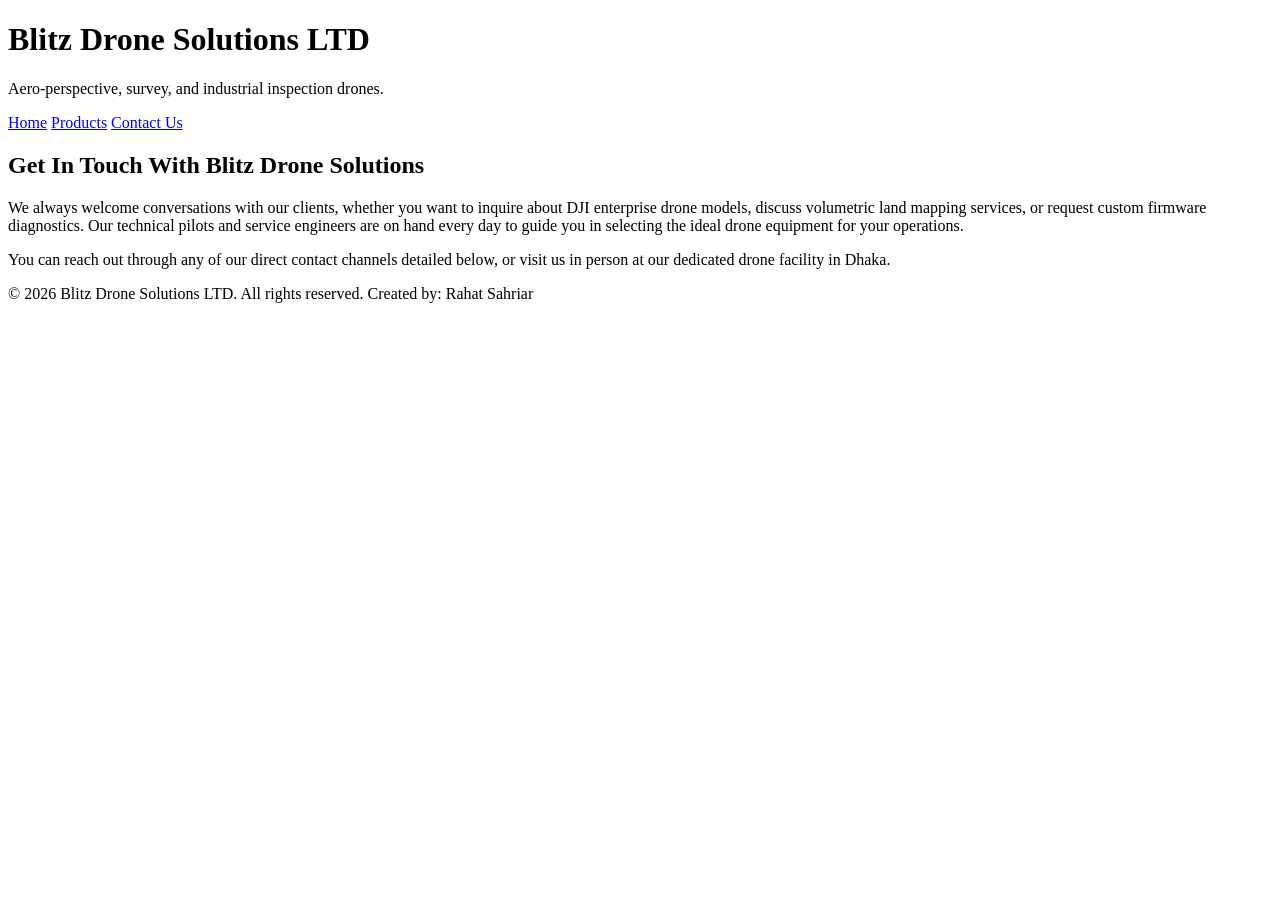
==== contact.html @ 61ea4de0 "1st commit- Set up basic structure of 3 Html Pages with navbar" ====
<!DOCTYPE html>
<html lang="en">
<head>
    <meta charset="UTF-8">
    <meta name="viewport" content="width=device-width, initial-scale=1.0">
    <title>Contact Us - Blitz Drone Solutions</title>
</head>
<body>
    <!-- Student Name: Rahat Sahriar, Student ID: 2330385 -->

    <div class="header">
        <h1>Blitz Drone Solutions LTD</h1>
        <p>Aero-perspective, survey, and industrial inspection drones.</p>
    </div>

    <div class="navbar">
        <a href="index.html">Home</a>
        <a href="products.html">Products</a>
        <a href="contact.html">Contact Us</a>
    </div>

    <div class="container">
        <h2>Get In Touch With Blitz Drone Solutions</h2>
        <p>We always welcome conversations with our clients, whether you want to inquire about DJI enterprise drone models, discuss volumetric land mapping services, or request custom firmware diagnostics. Our technical pilots and service engineers are on hand every day to guide you in selecting the ideal drone equipment for your operations.</p>
        
        <p>You can reach out through any of our direct contact channels detailed below, or visit us in person at our dedicated drone facility in Dhaka.</p>
    </div>

    <div class="footer">
        <p>&copy; 2026 Blitz Drone Solutions LTD. All rights reserved. Created by: Rahat Sahriar</p>
    </div>
</body>
</html>
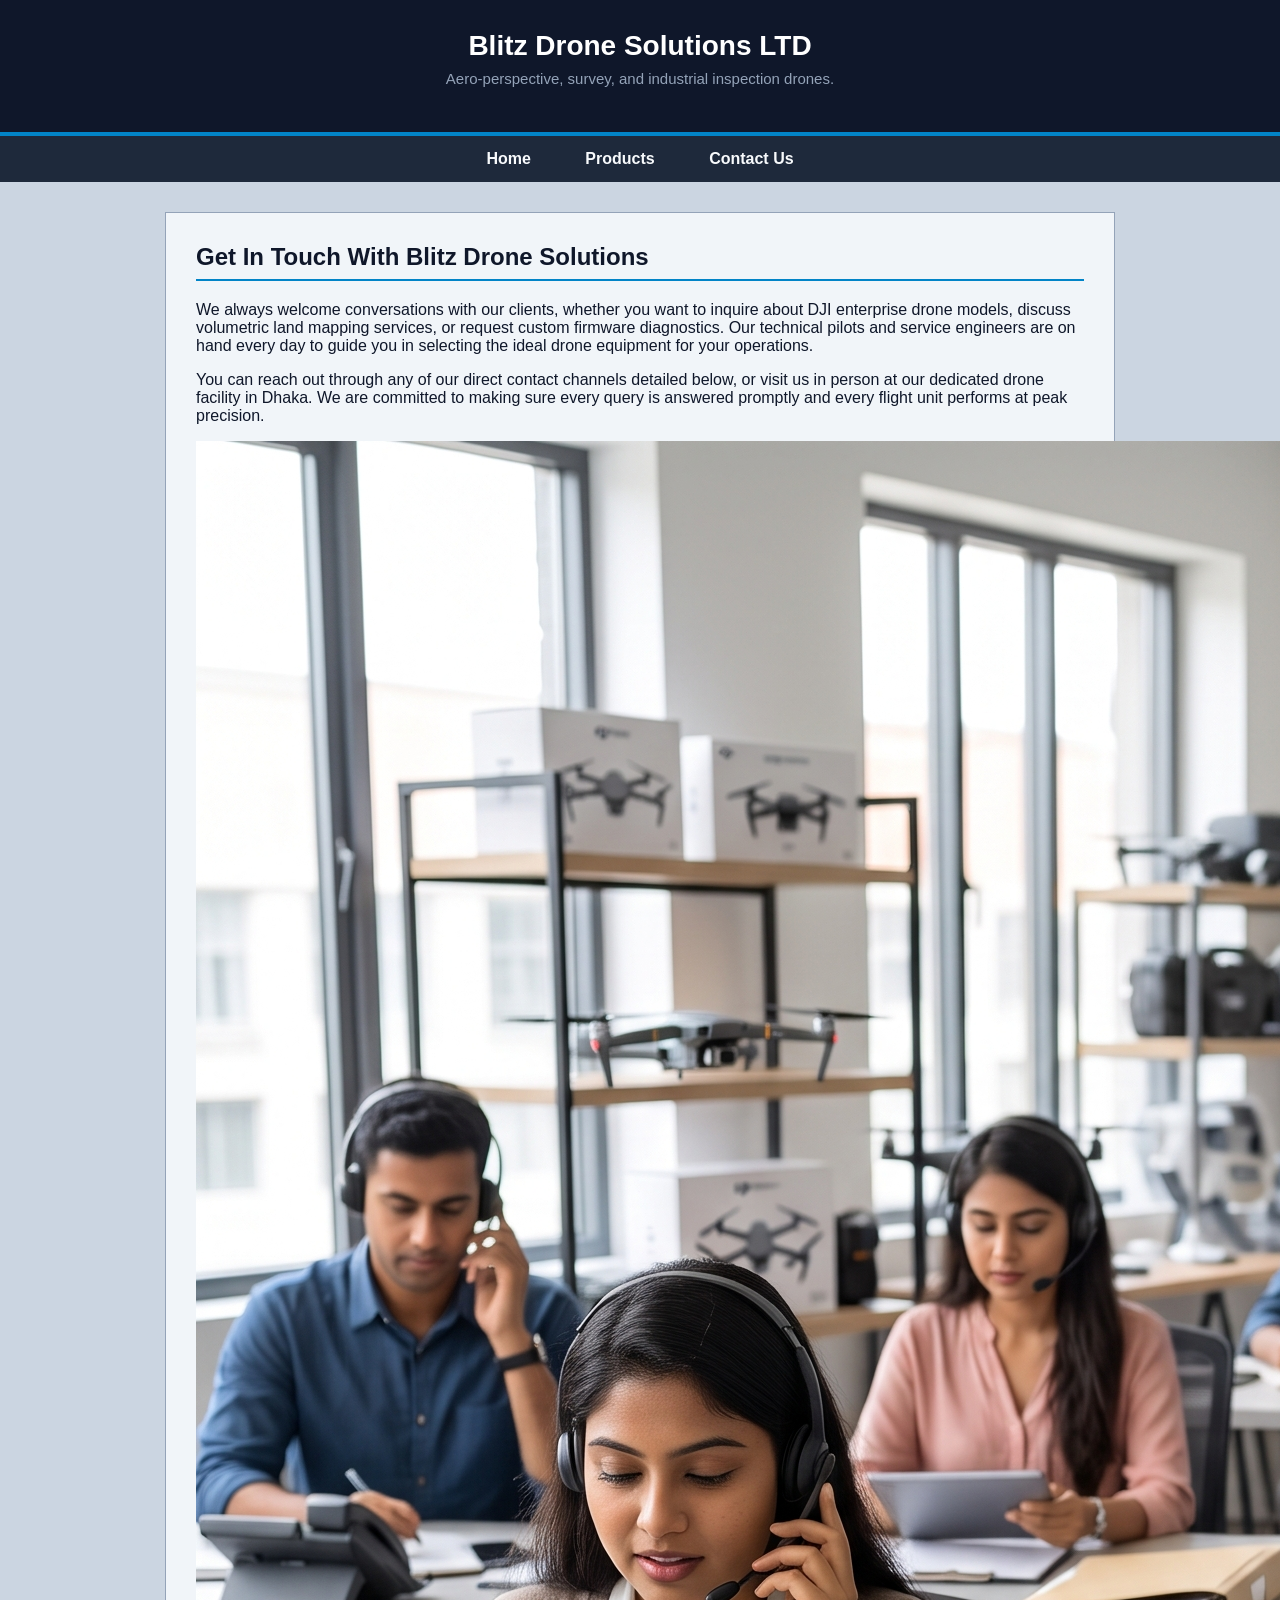
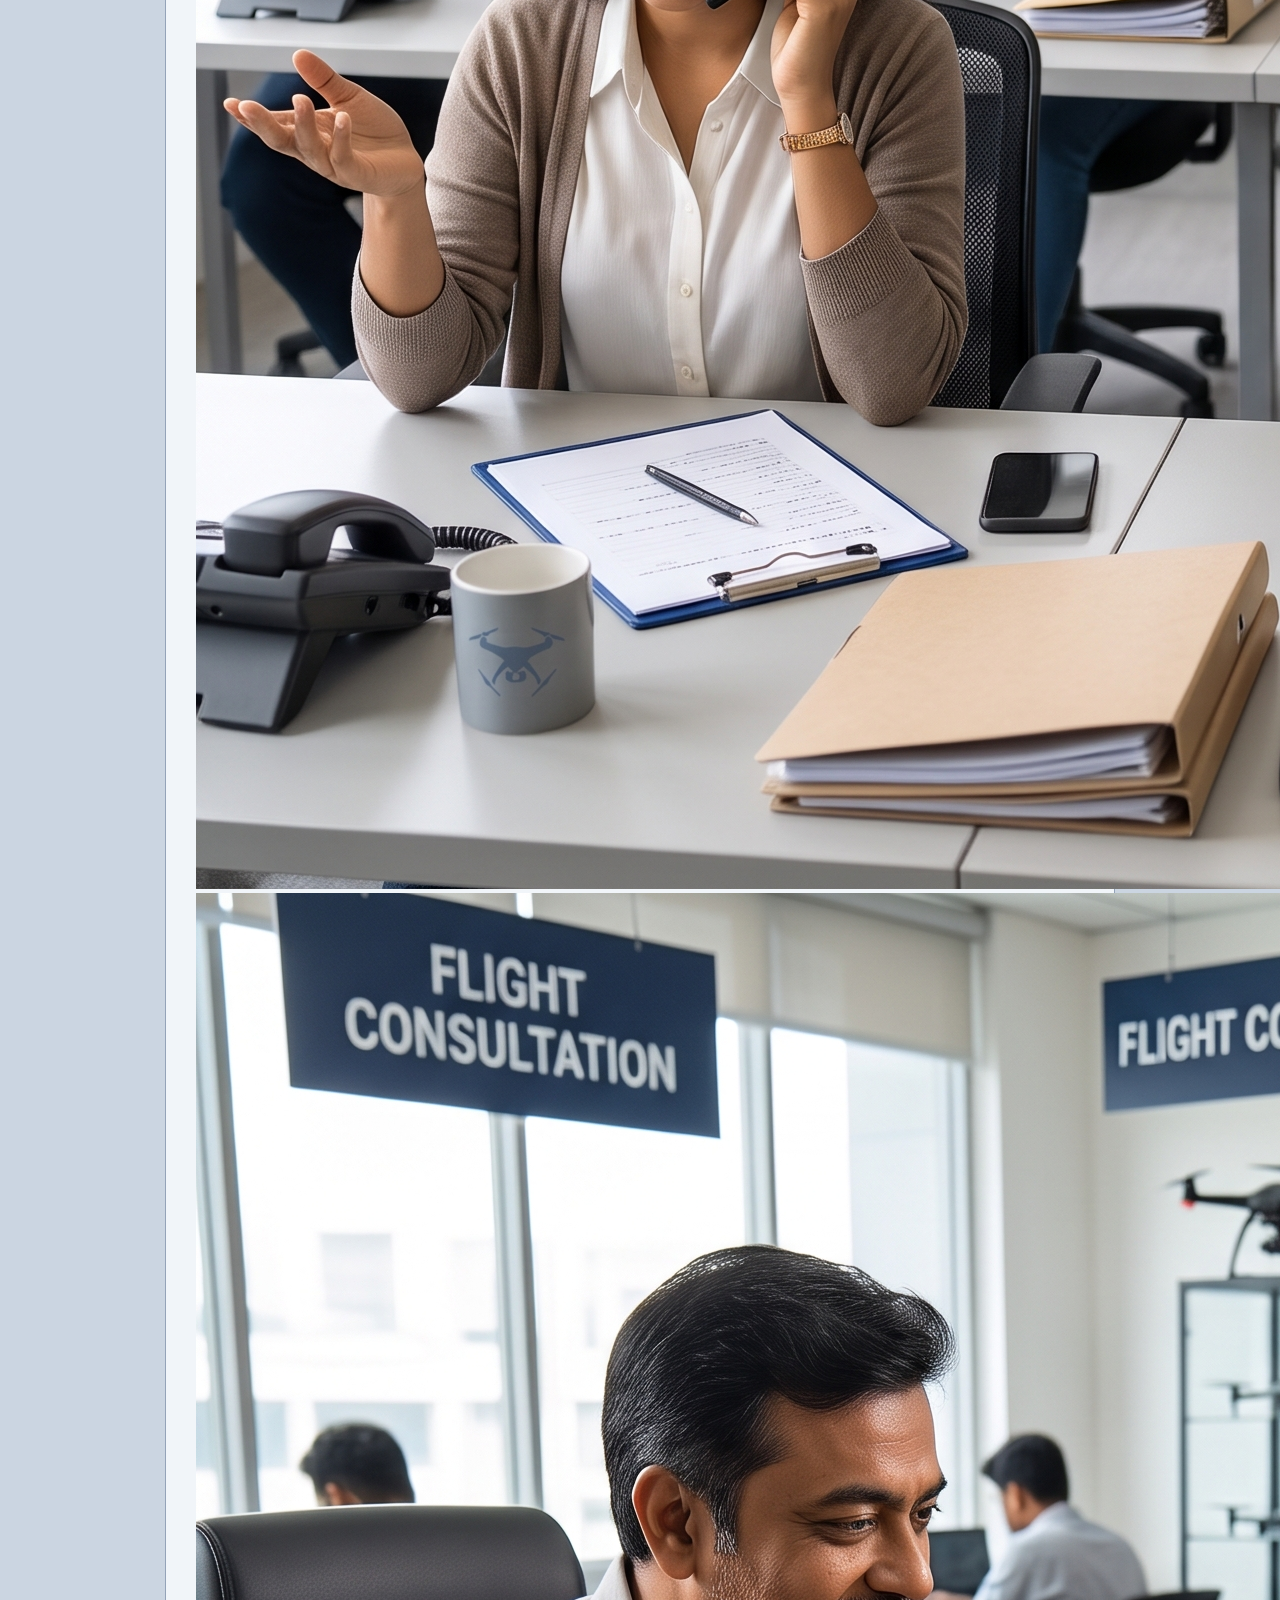
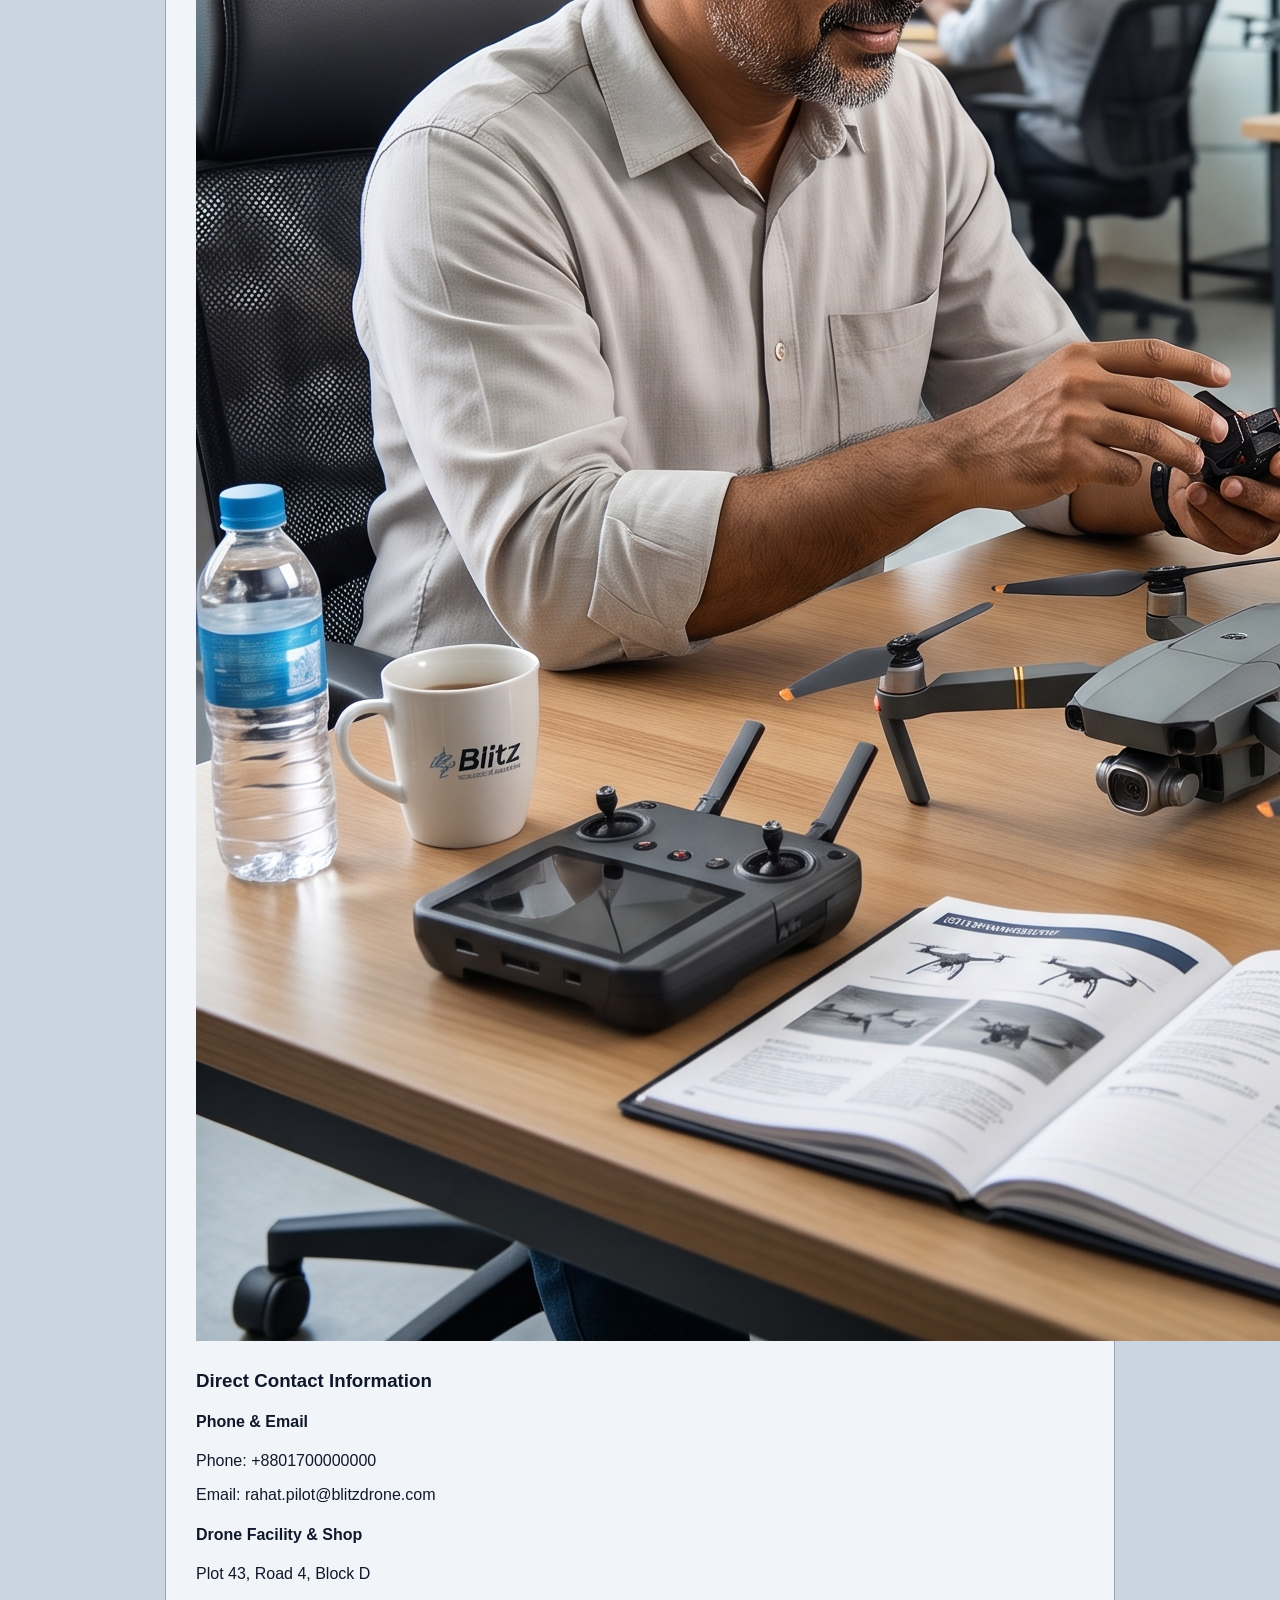
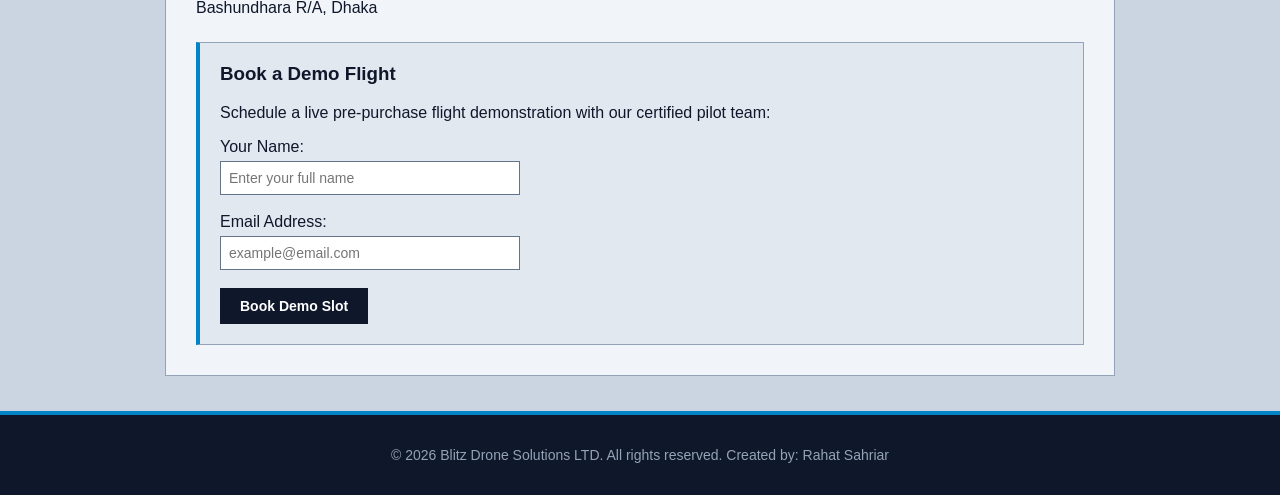
==== commit f83df309: "Added contact page information,added 2 new images for contact gallery class" ====
--- a/contact.html
+++ b/contact.html
@@ -4,6 +4,7 @@
     <meta charset="UTF-8">
     <meta name="viewport" content="width=device-width, initial-scale=1.0">
     <title>Contact Us - Blitz Drone Solutions</title>
+    <link rel="stylesheet" href="style.css">
 </head>
 <body>
     <!-- Student Name: Rahat Sahriar, Student ID: 2330385 -->
@@ -23,11 +24,46 @@
         <h2>Get In Touch With Blitz Drone Solutions</h2>
         <p>We always welcome conversations with our clients, whether you want to inquire about DJI enterprise drone models, discuss volumetric land mapping services, or request custom firmware diagnostics. Our technical pilots and service engineers are on hand every day to guide you in selecting the ideal drone equipment for your operations.</p>
         
-        <p>You can reach out through any of our direct contact channels detailed below, or visit us in person at our dedicated drone facility in Dhaka.</p>
+        <p>You can reach out through any of our direct contact channels detailed below, or visit us in person at our dedicated drone facility in Dhaka. We are committed to making sure every query is answered promptly and every flight unit performs at peak precision.</p>
+
+        <div class="contact-gallery">
+            <img src="images/contact_1.jpg" alt="Drone Service Hub">
+            <img src="images/contact_2.jpg" alt="Flight Consultation Desk">
+        </div>
+
+        <h3>Direct Contact Information</h3>
+        <div class="contact-two-cards">
+            <div class="info-card">
+                <h4>Phone & Email</h4>
+                <p>Phone: +8801700000000</p>
+                <p>Email: rahat.pilot@blitzdrone.com</p>
+            </div>
+            
+            <div class="info-card">
+                <h4>Drone Facility & Shop</h4>
+                <p>Plot 43, Road 4, Block D</p>
+                <p>Bashundhara R/A, Dhaka</p>
+            </div>
+        </div>
+
+        <div class="calc-card">
+            <h3>Book a Demo Flight</h3>
+            <p>Schedule a live pre-purchase flight demonstration with our certified pilot team:</p>
+            
+            <label>Your Name:</label><br>
+            <input id="userName" type="text" placeholder="Enter your full name"><br><br>
+
+            <label>Email Address:</label><br>
+            <input id="userEmail" type="email" placeholder="example@email.com"><br><br>
+
+            <button onclick="submitDemo()">Book Demo Slot</button>
+        </div>
     </div>
 
     <div class="footer">
         <p>&copy; 2026 Blitz Drone Solutions LTD. All rights reserved. Created by: Rahat Sahriar</p>
     </div>
+
+    <script src="script.js"></script>
 </body>
 </html>
--- a/style.css
+++ b/style.css
@@ -0,0 +1,196 @@
+* {
+    box-sizing: border-box;
+}
+
+body {
+    font-family: Arial, sans-serif;
+    background-color: #cbd5e1;
+    color: #0f172a;
+    margin: 0;
+    padding: 0;
+}
+
+/* Header */
+.header {
+    background-color: #0f172a;
+    color: #ffffff;
+    text-align: center;
+    padding: 30px 20px;
+    border-bottom: 4px solid #0284c7;
+}
+
+.header h1 {
+    margin: 0;
+    font-size: 28px;
+}
+
+.header p {
+    margin-top: 8px;
+    color: #94a3b8;
+    font-size: 15px;
+}
+
+/* Navbar */
+.navbar {
+    background-color: #1e293b;
+    text-align: center;
+}
+
+.navbar a {
+    display: inline-block;
+    color: #f8fafc;
+    padding: 14px 25px;
+    text-decoration: none;
+    font-size: 16px;
+    font-weight: bold;
+}
+
+.navbar a:hover {
+    background-color: #0284c7;
+    color: #ffffff;
+}
+
+/* Main Container */
+.container {
+    width: 90%;
+    max-width: 950px;
+    margin: 30px auto;
+    background-color: #f1f5f9;
+    padding: 30px;
+    border: 1px solid #94a3b8;
+}
+
+.container h2 {
+    color: #0f172a;
+    font-size: 24px;
+    border-bottom: 2px solid #0284c7;
+    padding-bottom: 8px;
+    margin-top: 0;
+}
+
+.container h3 {
+    color: #0f172a;
+    margin-top: 25px;
+}
+
+/* Services Flex Section */
+.flex-images {
+    display: flex;
+    justify-content: space-between;
+    gap: 15px;
+    margin: 20px 0;
+}
+
+.gallery-item {
+    flex: 1;
+    border: 1px solid #94a3b8;
+    border-top: 3px solid #0284c7;
+    padding: 12px;
+    background-color: #e2e8f0;
+    text-align: center;
+}
+
+.gallery-item img {
+    width: 100%;
+    height: 160px;
+    object-fit: cover;
+    display: block;
+    background-color: #cbd5e1;
+    margin-bottom: 10px;
+}
+
+.gallery-item h4 {
+    margin: 8px 0 5px 0;
+    color: #0f172a;
+    font-size: 16px;
+}
+
+.gallery-item p {
+    font-size: 13px;
+    color: #334155;
+    margin: 0;
+}
+
+/* Products Grid Layout */
+.grid-container {
+    display: grid;
+    grid-template-columns: 1fr 1fr;
+    gap: 20px;
+    margin: 25px 0;
+}
+
+.grid-card {
+    background-color: #e2e8f0;
+    border: 1px solid #94a3b8;
+    border-top: 3px solid #0f172a;
+    padding: 15px;
+    text-align: center;
+}
+
+.grid-card img {
+    width: 100%;
+    height: 200px;
+    object-fit: cover;
+    background-color: #cbd5e1;
+    margin-bottom: 10px;
+}
+
+.grid-card h3 {
+    margin: 10px 0;
+    font-size: 18px;
+    color: #0f172a;
+}
+
+.price {
+    font-weight: bold;
+    color: #0369a1;
+    font-size: 16px;
+    margin-top: 8px;
+}
+
+/* Form & Calculator Box */
+.calc-card {
+    background-color: #e2e8f0;
+    border: 1px solid #94a3b8;
+    border-left: 4px solid #0284c7;
+    padding: 20px;
+    margin-top: 25px;
+}
+
+.calc-card h3 {
+    margin-top: 0;
+}
+
+.calc-card input {
+    padding: 8px;
+    font-size: 14px;
+    border: 1px solid #64748b;
+    background-color: #ffffff;
+    width: 300px;
+    margin-top: 5px;
+}
+
+/* Buttons */
+button {
+    background-color: #0f172a;
+    color: #ffffff;
+    padding: 10px 20px;
+    border: none;
+    font-size: 14px;
+    font-weight: bold;
+}
+
+button:hover {
+    background-color: #0284c7;
+}
+
+/* Footer */
+.footer {
+    background-color: #0f172a;
+    color: #94a3b8;
+    text-align: center;
+    padding: 18px;
+    margin-top: 35px;
+    font-size: 14px;
+    border-top: 4px solid #0284c7;
+}
